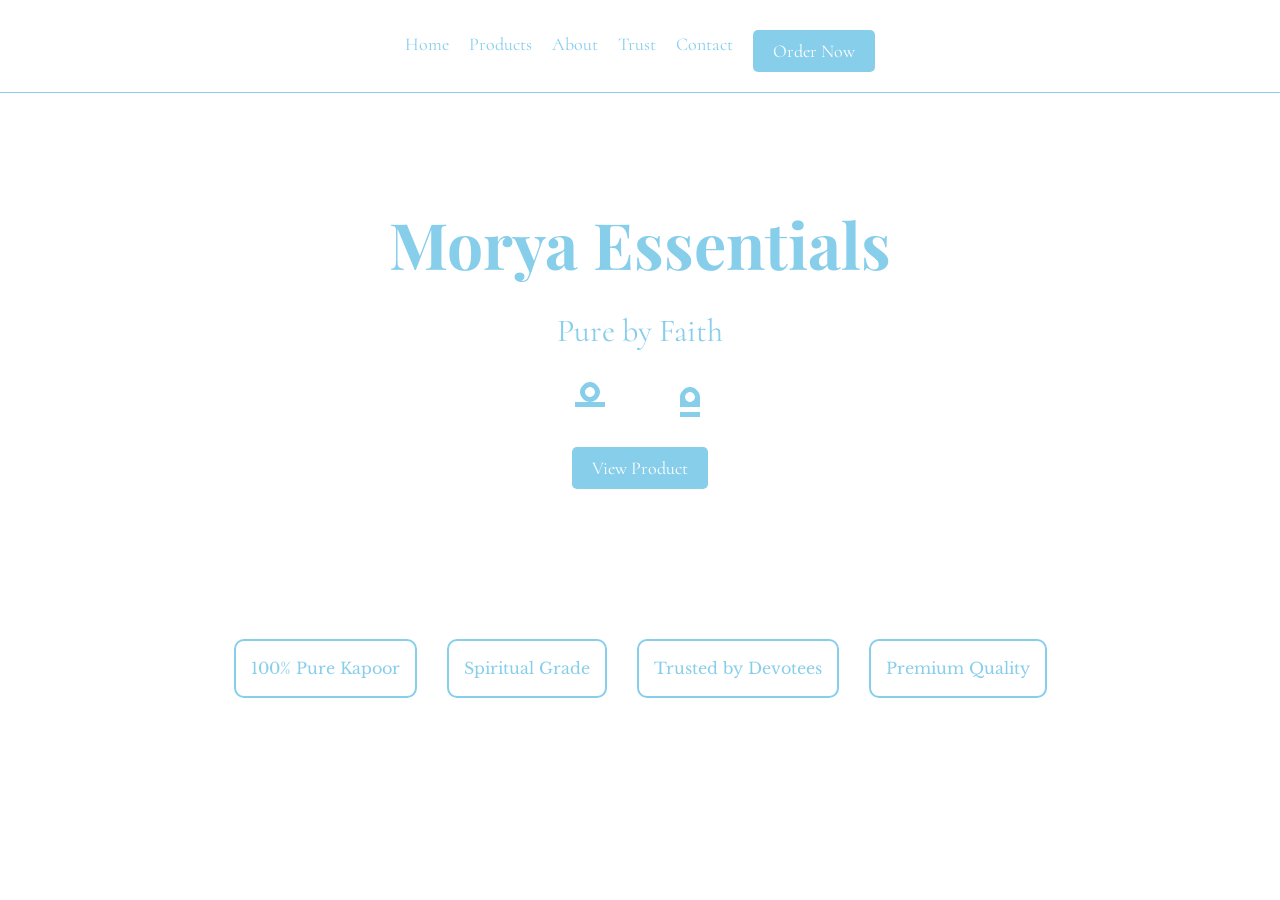
==== index.html @ 598538dd "Create index.html" ====
<!DOCTYPE html>
<html lang="en">
<head>
    <meta charset="UTF-8">
    <meta name="viewport" content="width=device-width, initial-scale=1.0">
    <title>Morya Essentials - Pure by Faith | Premium Spiritual Kapoor</title>
    <meta name="description" content="Discover Morya Essentials, offering pure Kapoor sourced from sacred lands. Elevate your spiritual rituals with faith-based purity and premium quality.">
    <link href="https://fonts.googleapis.com/css2?family=Playfair+Display:wght@400;700&family=Cormorant:wght@400;600&family=Libre+Baskerville:wght@400;700&display=swap" rel="stylesheet">
    <style>
        :root {
            --primary-color: #8B4513; /* Default to Brown; JS will update */
            --bg-color: #FFFFFF;
        }
        body {
            font-family: 'Libre Baskerville', serif;
            background-color: var(--bg-color);
            color: var(--primary-color);
            margin: 0;
            padding: 0;
            line-height: 1.6;
        }
        header {
            background-color: var(--bg-color);
            padding: 20px;
            text-align: center;
            border-bottom: 1px solid var(--primary-color);
        }
        nav {
            display: flex;
            justify-content: center;
            gap: 20px;
            margin-top: 10px;
        }
        nav a {
            text-decoration: none;
            color: var(--primary-color);
            font-family: 'Cormorant', serif;
            font-size: 18px;
            transition: color 0.3s;
        }
        nav a:hover {
            color: #333;
        }
        .cta-button {
            background-color: var(--primary-color);
            color: var(--bg-color);
            padding: 10px 20px;
            border: none;
            border-radius: 5px;
            font-family: 'Cormorant', serif;
            font-size: 18px;
            cursor: pointer;
            transition: background-color 0.3s;
        }
        .cta-button:hover {
            background-color: #333;
        }
        .hero {
            text-align: center;
            padding: 100px 20px;
            animation: fadeIn 2s ease-in;
        }
        .hero h1 {
            font-family: 'Playfair Display', serif;
            font-size: 4em;
            margin: 0;
        }
        .hero p {
            font-family: 'Cormorant', serif;
            font-size: 2em;
            margin: 10px 0;
        }
        .spiritual-icons {
            display: flex;
            justify-content: center;
            gap: 50px;
            margin: 20px 0;
        }
        .trust-badges {
            display: flex;
            justify-content: center;
            gap: 30px;
            margin-top: 50px;
            flex-wrap: wrap;
        }
        .badge {
            background-color: var(--bg-color);
            border: 2px solid var(--primary-color);
            padding: 15px;
            border-radius: 10px;
            font-family: 'Libre Baskerville', serif;
            font-size: 16px;
            text-align: center;
            transition: box-shadow 0.3s;
        }
        .badge:hover {
            box-shadow: 0 0 10px var(--primary-color);
        }
        @keyframes fadeIn {
            from { opacity: 0; }
            to { opacity: 1; }
        }
        @media (max-width: 768px) {
            .hero h1 { font-size: 2.5em; }
            .hero p { font-size: 1.5em; }
            nav { flex-direction: column; gap: 10px; }
            .spiritual-icons { flex-direction: column; gap: 20px; }
            .trust-badges { flex-direction: column; align-items: center; }
        }
    </style>
</head>
<body>
    <header>
        <nav>
            <a href="index.html">Home</a>
            <a href="products.html">Products</a>
            <a href="about.html">About</a>
            <a href="trust.html">Trust</a>
            <a href="contact.html">Contact</a>
            <button class="cta-button" onclick="window.location.href='order.html'">Order Now</button>
        </nav>
    </header>
    <section class="hero">
        <h1>Morya Essentials</h1>
        <p>Pure by Faith</p>
        <div class="spiritual-icons">
            <svg width="50" height="50" viewBox="0 0 100 100" fill="var(--primary-color)">
                <path d="M50 10c-10 0-20 10-20 20s10 20 20 20 20-10 20-20-10-20-20-20zm0 30c-5 0-10-5-10-10s5-10 10-10 10 5 10 10-5 10-10 10z"/>
                <path d="M20 50h60v10H20z"/>
            </svg> <!-- Lotus-like icon -->
            <svg width="50" height="50" viewBox="0 0 100 100" fill="var(--primary-color)">
                <path d="M50 20c-10 0-20 10-20 20v20h40V40c0-10-10-20-20-20zm0 30c-5 0-10-5-10-10s5-10 10-10 10 5 10 10-5 10-10 10z"/>
                <path d="M30 70h40v10H30z"/>
            </svg> <!-- Diya-like icon -->
        </div>
        <button class="cta-button" onclick="window.location.href='products.html'">View Product</button>
    </section>
    <section class="trust-badges">
        <div class="badge">100% Pure Kapoor</div>
        <div class="badge">Spiritual Grade</div>
        <div class="badge">Trusted by Devotees</div>
        <div class="badge">Premium Quality</div>
    </section>
    <script>
        const colors = ['#8B4513', '#87CEEB', '#800080', '#FFA500', '#FFC0CB'];
        const hour = new Date().getHours();
        const colorIndex = hour % 5;
        document.documentElement.style.setProperty('--primary-color', colors[colorIndex]);
    </script>
</body>
  </html>
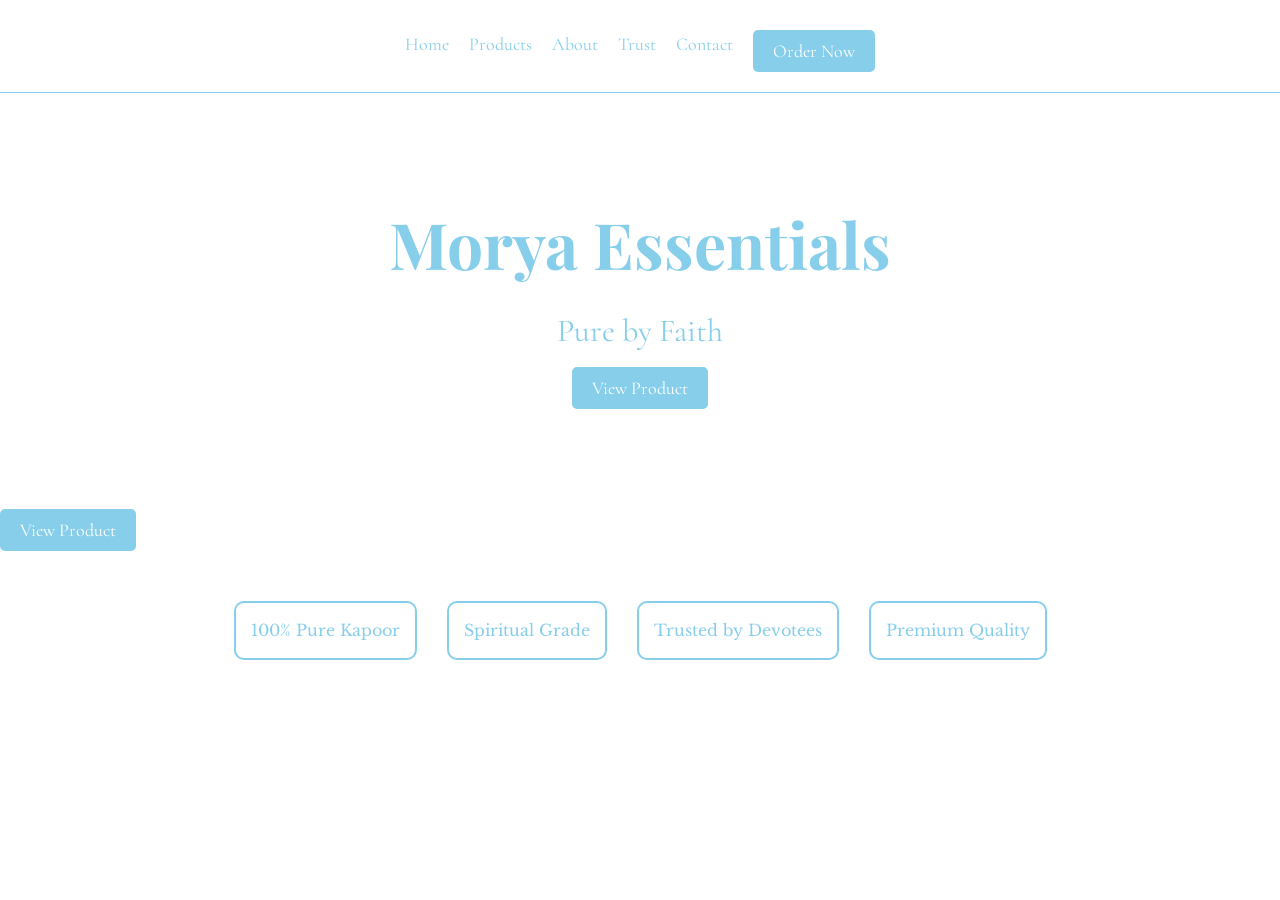
==== commit ec8c53a1: "Update index.html" ====
--- a/index.html
+++ b/index.html
@@ -120,19 +120,15 @@
             <button class="cta-button" onclick="window.location.href='order.html'">Order Now</button>
         </nav>
     </header>
-    <section class="hero">
-        <h1>Morya Essentials</h1>
-        <p>Pure by Faith</p>
-        <div class="spiritual-icons">
-            <svg width="50" height="50" viewBox="0 0 100 100" fill="var(--primary-color)">
-                <path d="M50 10c-10 0-20 10-20 20s10 20 20 20 20-10 20-20-10-20-20-20zm0 30c-5 0-10-5-10-10s5-10 10-10 10 5 10 10-5 10-10 10z"/>
-                <path d="M20 50h60v10H20z"/>
-            </svg> <!-- Lotus-like icon -->
-            <svg width="50" height="50" viewBox="0 0 100 100" fill="var(--primary-color)">
-                <path d="M50 20c-10 0-20 10-20 20v20h40V40c0-10-10-20-20-20zm0 30c-5 0-10-5-10-10s5-10 10-10 10 5 10 10-5 10-10 10z"/>
-                <path d="M30 70h40v10H30z"/>
-            </svg> <!-- Diya-like icon -->
-        </div>
+     <section class="hero">
+    <h1>Morya Essentials</h1>
+    <p>Pure by Faith</p>
+
+    <button class="cta-button" onclick="window.location.href='products.html'">
+        View Product
+    </button>
+     </section>
+        
         <button class="cta-button" onclick="window.location.href='products.html'">View Product</button>
     </section>
     <section class="trust-badges">
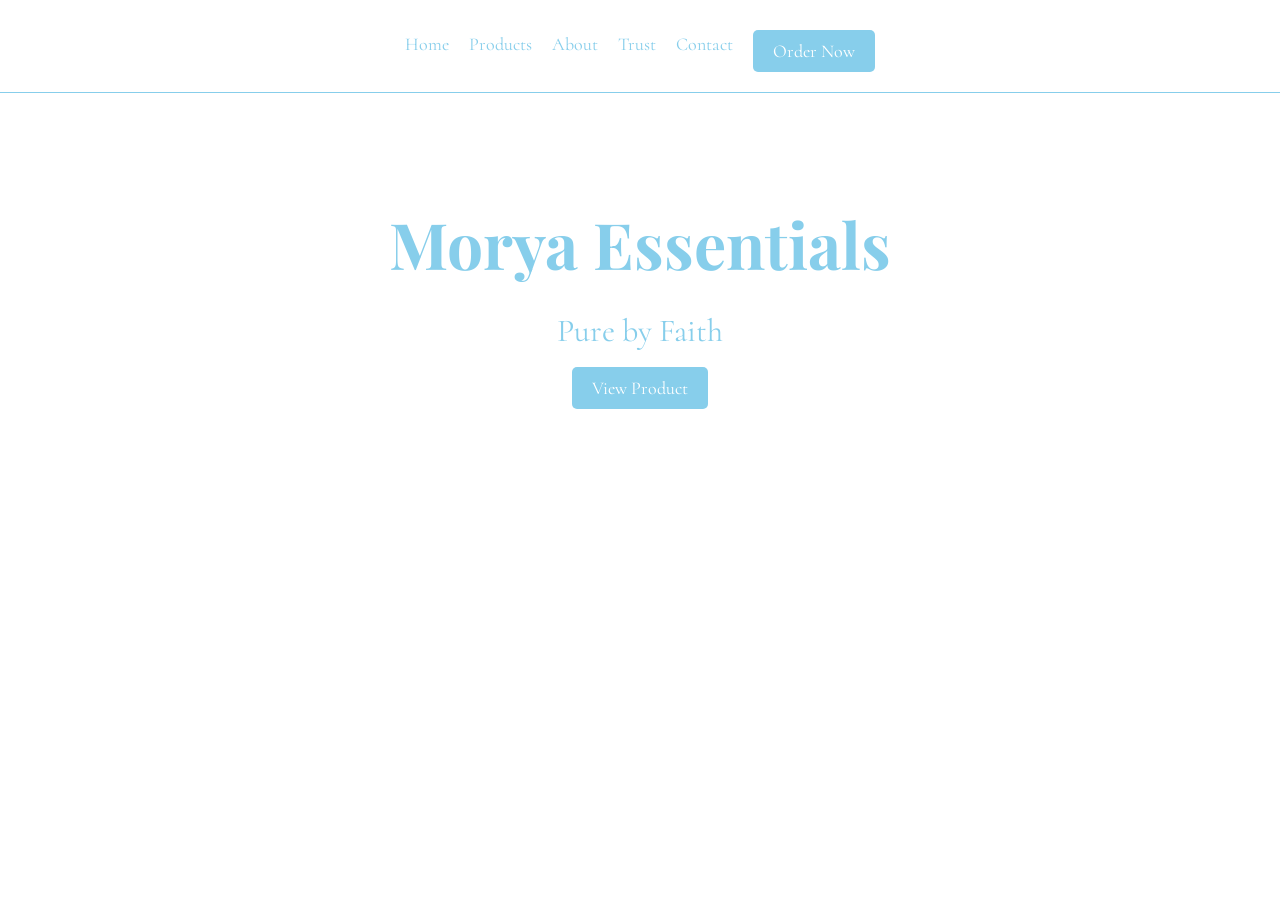
==== commit 7561b57f: "Update index.html" ====
--- a/index.html
+++ b/index.html
@@ -129,14 +129,6 @@
     </button>
      </section>
         
-        <button class="cta-button" onclick="window.location.href='products.html'">View Product</button>
-    </section>
-    <section class="trust-badges">
-        <div class="badge">100% Pure Kapoor</div>
-        <div class="badge">Spiritual Grade</div>
-        <div class="badge">Trusted by Devotees</div>
-        <div class="badge">Premium Quality</div>
-    </section>
     <script>
         const colors = ['#8B4513', '#87CEEB', '#800080', '#FFA500', '#FFC0CB'];
         const hour = new Date().getHours();
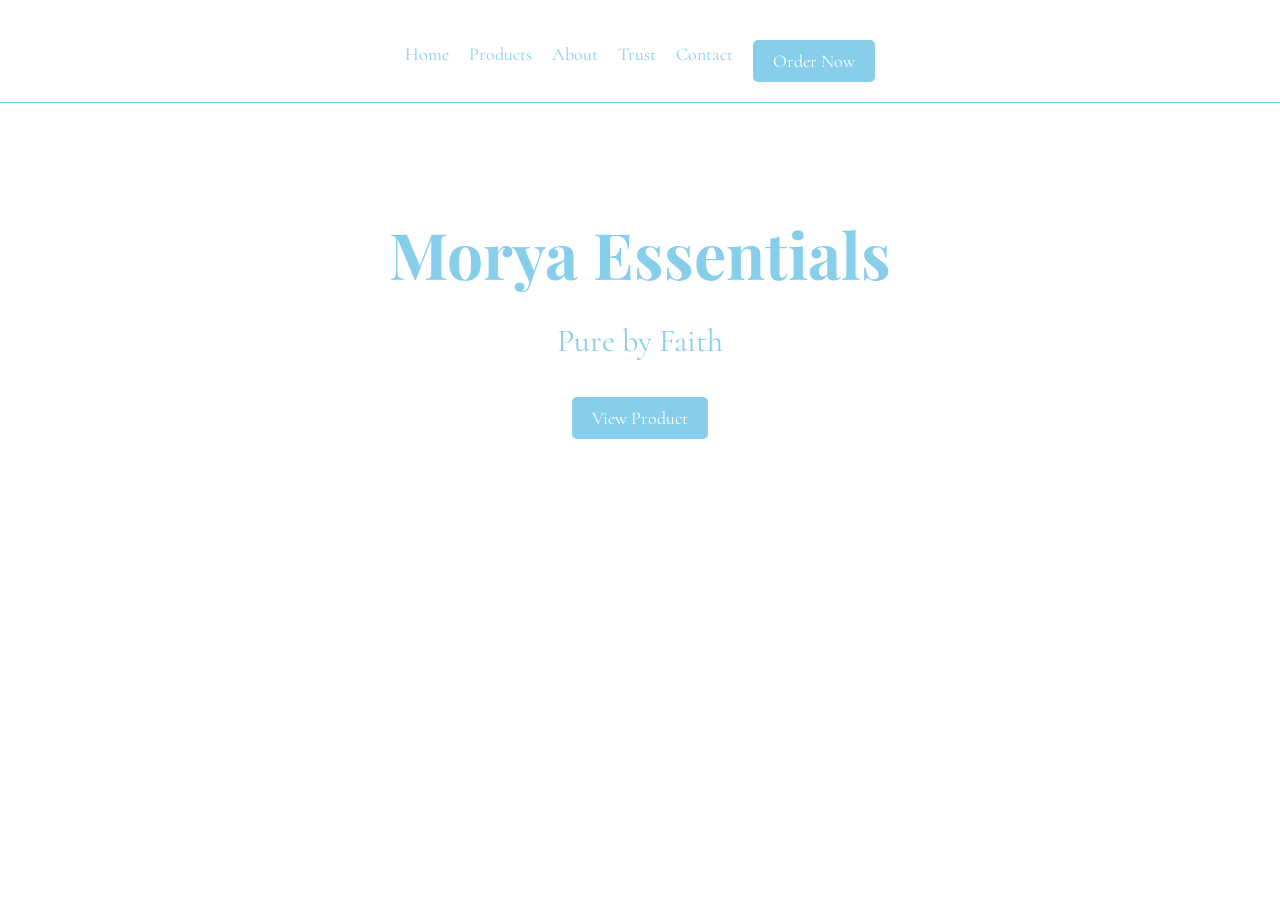
==== commit 6ad064de: "Update index.html" ====
--- a/index.html
+++ b/index.html
@@ -5,32 +5,39 @@
     <meta name="viewport" content="width=device-width, initial-scale=1.0">
     <title>Morya Essentials - Pure by Faith | Premium Spiritual Kapoor</title>
     <meta name="description" content="Discover Morya Essentials, offering pure Kapoor sourced from sacred lands. Elevate your spiritual rituals with faith-based purity and premium quality.">
+
     <link href="https://fonts.googleapis.com/css2?family=Playfair+Display:wght@400;700&family=Cormorant:wght@400;600&family=Libre+Baskerville:wght@400;700&display=swap" rel="stylesheet">
+
     <style>
         :root {
-            --primary-color: #8B4513; /* Default to Brown; JS will update */
+            --primary-color: #8B4513;
             --bg-color: #FFFFFF;
         }
+
         body {
             font-family: 'Libre Baskerville', serif;
             background-color: var(--bg-color);
             color: var(--primary-color);
             margin: 0;
-            padding: 0;
+            padding-top: 10px; /* page cut issue fix */
             line-height: 1.6;
         }
+
         header {
             background-color: var(--bg-color);
             padding: 20px;
             text-align: center;
             border-bottom: 1px solid var(--primary-color);
         }
+
         nav {
             display: flex;
             justify-content: center;
             gap: 20px;
             margin-top: 10px;
+            flex-wrap: wrap;
         }
+
         nav a {
             text-decoration: none;
             color: var(--primary-color);
@@ -38,9 +45,11 @@
             font-size: 18px;
             transition: color 0.3s;
         }
+
         nav a:hover {
             color: #333;
         }
+
         .cta-button {
             background-color: var(--primary-color);
             color: var(--bg-color);
@@ -52,88 +61,70 @@
             cursor: pointer;
             transition: background-color 0.3s;
         }
+
         .cta-button:hover {
             background-color: #333;
         }
+
         .hero {
             text-align: center;
             padding: 100px 20px;
             animation: fadeIn 2s ease-in;
         }
+
         .hero h1 {
             font-family: 'Playfair Display', serif;
             font-size: 4em;
             margin: 0;
         }
+
         .hero p {
             font-family: 'Cormorant', serif;
             font-size: 2em;
-            margin: 10px 0;
+            margin: 10px 0 30px;
         }
-        .spiritual-icons {
-            display: flex;
-            justify-content: center;
-            gap: 50px;
-            margin: 20px 0;
-        }
-        .trust-badges {
-            display: flex;
-            justify-content: center;
-            gap: 30px;
-            margin-top: 50px;
-            flex-wrap: wrap;
-        }
-        .badge {
-            background-color: var(--bg-color);
-            border: 2px solid var(--primary-color);
-            padding: 15px;
-            border-radius: 10px;
-            font-family: 'Libre Baskerville', serif;
-            font-size: 16px;
-            text-align: center;
-            transition: box-shadow 0.3s;
-        }
-        .badge:hover {
-            box-shadow: 0 0 10px var(--primary-color);
-        }
+
         @keyframes fadeIn {
             from { opacity: 0; }
             to { opacity: 1; }
         }
+
         @media (max-width: 768px) {
             .hero h1 { font-size: 2.5em; }
             .hero p { font-size: 1.5em; }
             nav { flex-direction: column; gap: 10px; }
-            .spiritual-icons { flex-direction: column; gap: 20px; }
-            .trust-badges { flex-direction: column; align-items: center; }
         }
     </style>
 </head>
+
 <body>
-    <header>
-        <nav>
-            <a href="index.html">Home</a>
-            <a href="products.html">Products</a>
-            <a href="about.html">About</a>
-            <a href="trust.html">Trust</a>
-            <a href="contact.html">Contact</a>
-            <button class="cta-button" onclick="window.location.href='order.html'">Order Now</button>
-        </nav>
-    </header>
-     <section class="hero">
+
+<header>
+    <nav>
+        <a href="index.html">Home</a>
+        <a href="products.html">Products</a>
+        <a href="about.html">About</a>
+        <a href="trust.html">Trust</a>
+        <a href="contact.html">Contact</a>
+        <button class="cta-button" onclick="window.location.href='order.html'">Order Now</button>
+    </nav>
+</header>
+
+<section class="hero">
     <h1>Morya Essentials</h1>
     <p>Pure by Faith</p>
 
     <button class="cta-button" onclick="window.location.href='products.html'">
         View Product
     </button>
-     </section>
-        
-    <script>
-        const colors = ['#8B4513', '#87CEEB', '#800080', '#FFA500', '#FFC0CB'];
-        const hour = new Date().getHours();
-        const colorIndex = hour % 5;
-        document.documentElement.style.setProperty('--primary-color', colors[colorIndex]);
-    </script>
+</section>
+
+<script>
+    const colors = ['#8B4513', '#87CEEB', '#800080', '#FFA500', '#FFC0CB'];
+    const hour = new Date().getHours();
+    const colorIndex = hour % colors.length;
+    document.documentElement.style.setProperty('--primary-color', colors[colorIndex]);
+</script>
+
 </body>
-  </html>
+</html>
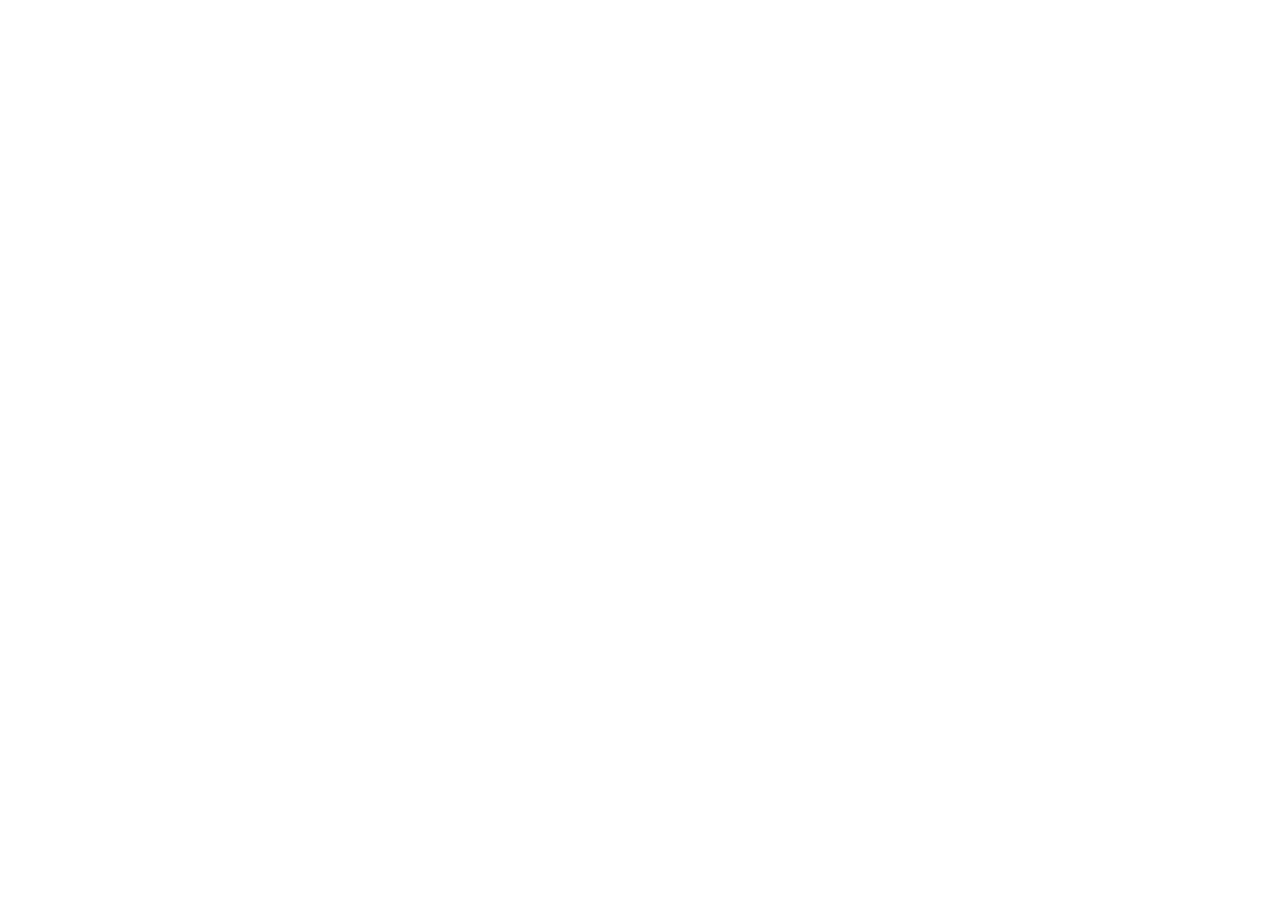
==== commit 56c08307: "Update index.html" ====
--- a/index.html
+++ b/index.html
@@ -24,12 +24,11 @@
         }
 
         header {
-            background-color: var(--bg-color);
-            padding: 20px;
-            text-align: center;
-            border-bottom: 1px solid var(--primary-color);
+    background-color: var(--bg-color);
+    padding: 10px 12px;   /* 👈 vertical space kam */
+    text-align: center;
+    border-bottom: 1px solid var(--primary-color);
         }
-
         nav {
             display: flex;
             justify-content: center;
@@ -90,11 +89,25 @@
         }
 
         @media (max-width: 768px) {
-            .hero h1 { font-size: 2.5em; }
-            .hero p { font-size: 1.5em; }
-            nav { flex-direction: column; gap: 10px; }
+    .hero h1 { font-size: 2.5em; }
+    .hero p { font-size: 1.5em; }
+
+    nav {
+        flex-direction: row;
+        flex-wrap: wrap;
+        gap: 8px;
+        justify-content: center;
+    }
+
+    nav a {
+        font-size: 16px;
+    }
+
+    .cta-button {
+        padding: 8px 14px;
+        font-size: 16px;
+    }
         }
-    </style>
 </head>
 
 <body>
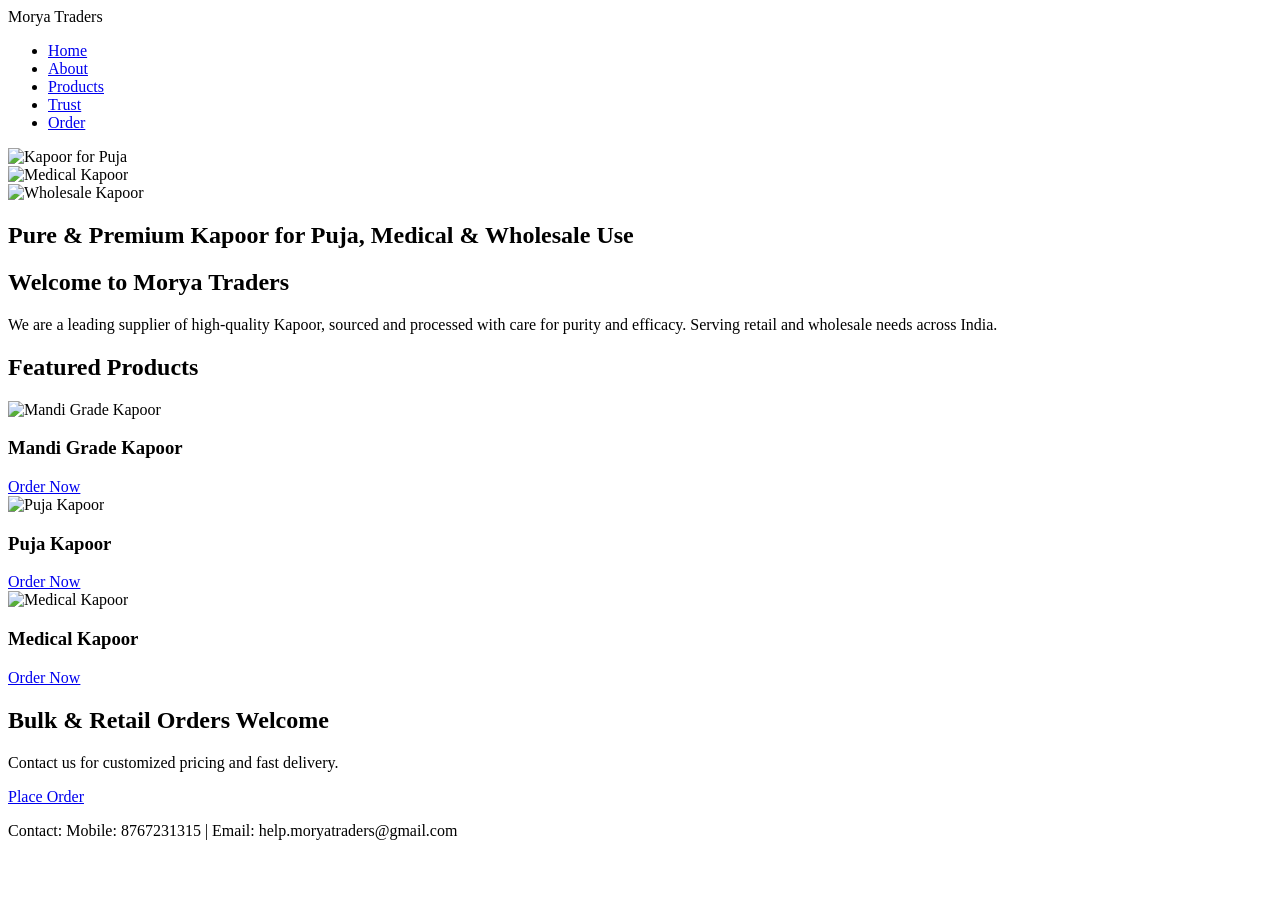
==== commit e3587a5d: "Update index.html" ====
--- a/index.html
+++ b/index.html
@@ -3,141 +3,72 @@
 <head>
     <meta charset="UTF-8">
     <meta name="viewport" content="width=device-width, initial-scale=1.0">
-    <title>Morya Essentials - Pure by Faith | Premium Spiritual Kapoor</title>
-    <meta name="description" content="Discover Morya Essentials, offering pure Kapoor sourced from sacred lands. Elevate your spiritual rituals with faith-based purity and premium quality.">
+    <title>Morya Traders - Pure & Premium Kapoor</title>
+    <meta name="description" content="Morya Traders offers pure and premium Kapoor for Puja, Medical, and Wholesale use. Trusted supplier with quality assurance.">
+    <link rel="stylesheet" href="styles.css">
+    <link href="https://fonts.googleapis.com/css2?family=Playfair+Display:wght@400;700&family=Poppins:wght@300;400;600&display=swap" rel="stylesheet">
+</head>
+<body>
+    <header>
+        <nav class="sticky-nav">
+            <div class="logo">Morya Traders</div>
+            <ul>
+                <li><a href="index.html">Home</a></li>
+                <li><a href="about.html">About</a></li>
+                <li><a href="products.html">Products</a></li>
+                <li><a href="trust.html">Trust</a></li>
+                <li><a href="order.html">Order</a></li>
+            </ul>
+        </nav>
+    </header>
 
-    <link href="https://fonts.googleapis.com/css2?family=Playfair+Display:wght@400;700&family=Cormorant:wght@400;600&family=Libre+Baskerville:wght@400;700&display=swap" rel="stylesheet">
+    <section class="slider">
+        <div class="slides">
+            <div class="slide active"><img src="images/slider1.jpg" alt="Kapoor for Puja"></div>
+            <div class="slide"><img src="images/slider2.jpg" alt="Medical Kapoor"></div>
+            <div class="slide"><img src="images/slider3.jpg" alt="Wholesale Kapoor"></div>
+        </div>
+        <div class="hero">
+            <h1>Pure & Premium Kapoor for Puja, Medical & Wholesale Use</h1>
+        </div>
+    </section>
 
-    <style>
-        :root {
-            --primary-color: #8B4513;
-            --bg-color: #FFFFFF;
-        }
+    <section class="brand-intro">
+        <h2>Welcome to Morya Traders</h2>
+        <p>We are a leading supplier of high-quality Kapoor, sourced and processed with care for purity and efficacy. Serving retail and wholesale needs across India.</p>
+    </section>
 
-        body {
-            font-family: 'Libre Baskerville', serif;
-            background-color: var(--bg-color);
-            color: var(--primary-color);
-            margin: 0;
-            padding-top: 10px; /* page cut issue fix */
-            line-height: 1.6;
-        }
+    <section class="featured-products">
+        <h2>Featured Products</h2>
+        <div class="product-grid">
+            <div class="product-card">
+                <img src="images/mandi.jpg" alt="Mandi Grade Kapoor">
+                <h3>Mandi Grade Kapoor</h3>
+                <a href="order.html?product=Mandi Grade Kapoor" class="btn">Order Now</a>
+            </div>
+            <div class="product-card">
+                <img src="images/puja.jpg" alt="Puja Kapoor">
+                <h3>Puja Kapoor</h3>
+                <a href="order.html?product=Puja Kapoor" class="btn">Order Now</a>
+            </div>
+            <div class="product-card">
+                <img src="images/medical.jpg" alt="Medical Kapoor">
+                <h3>Medical Kapoor</h3>
+                <a href="order.html?product=Medical Kapoor" class="btn">Order Now</a>
+            </div>
+        </div>
+    </section>
 
-        header {
-    background-color: var(--bg-color);
-    padding: 10px 12px;   /* 👈 vertical space kam */
-    text-align: center;
-    border-bottom: 1px solid var(--primary-color);
-        }
-        nav {
-            display: flex;
-            justify-content: center;
-            gap: 20px;
-            margin-top: 10px;
-            flex-wrap: wrap;
-        }
+    <section class="cta-banner">
+        <h2>Bulk & Retail Orders Welcome</h2>
+        <p>Contact us for customized pricing and fast delivery.</p>
+        <a href="order.html" class="btn">Place Order</a>
+    </section>
 
-        nav a {
-            text-decoration: none;
-            color: var(--primary-color);
-            font-family: 'Cormorant', serif;
-            font-size: 18px;
-            transition: color 0.3s;
-        }
+    <footer>
+        <p>Contact: Mobile: 8767231315 | Email: help.moryatraders@gmail.com</p>
+    </footer>
 
-        nav a:hover {
-            color: #333;
-        }
-
-        .cta-button {
-            background-color: var(--primary-color);
-            color: var(--bg-color);
-            padding: 10px 20px;
-            border: none;
-            border-radius: 5px;
-            font-family: 'Cormorant', serif;
-            font-size: 18px;
-            cursor: pointer;
-            transition: background-color 0.3s;
-        }
-
-        .cta-button:hover {
-            background-color: #333;
-        }
-
-        .hero {
-            text-align: center;
-            padding: 100px 20px;
-            animation: fadeIn 2s ease-in;
-        }
-
-        .hero h1 {
-            font-family: 'Playfair Display', serif;
-            font-size: 4em;
-            margin: 0;
-        }
-
-        .hero p {
-            font-family: 'Cormorant', serif;
-            font-size: 2em;
-            margin: 10px 0 30px;
-        }
-
-        @keyframes fadeIn {
-            from { opacity: 0; }
-            to { opacity: 1; }
-        }
-
-        @media (max-width: 768px) {
-    .hero h1 { font-size: 2.5em; }
-    .hero p { font-size: 1.5em; }
-
-    nav {
-        flex-direction: row;
-        flex-wrap: wrap;
-        gap: 8px;
-        justify-content: center;
-    }
-
-    nav a {
-        font-size: 16px;
-    }
-
-    .cta-button {
-        padding: 8px 14px;
-        font-size: 16px;
-    }
-        }
-</head>
-
-<body>
-
-<header>
-    <nav>
-        <a href="index.html">Home</a>
-        <a href="products.html">Products</a>
-        <a href="about.html">About</a>
-        <a href="trust.html">Trust</a>
-        <a href="contact.html">Contact</a>
-        <button class="cta-button" onclick="window.location.href='order.html'">Order Now</button>
-    </nav>
-</header>
-
-<section class="hero">
-    <h1>Morya Essentials</h1>
-    <p>Pure by Faith</p>
-
-    <button class="cta-button" onclick="window.location.href='products.html'">
-        View Product
-    </button>
-</section>
-
-<script>
-    const colors = ['#8B4513', '#87CEEB', '#800080', '#FFA500', '#FFC0CB'];
-    const hour = new Date().getHours();
-    const colorIndex = hour % colors.length;
-    document.documentElement.style.setProperty('--primary-color', colors[colorIndex]);
-</script>
-
+    <script src="script.js"></script>
 </body>
 </html>
